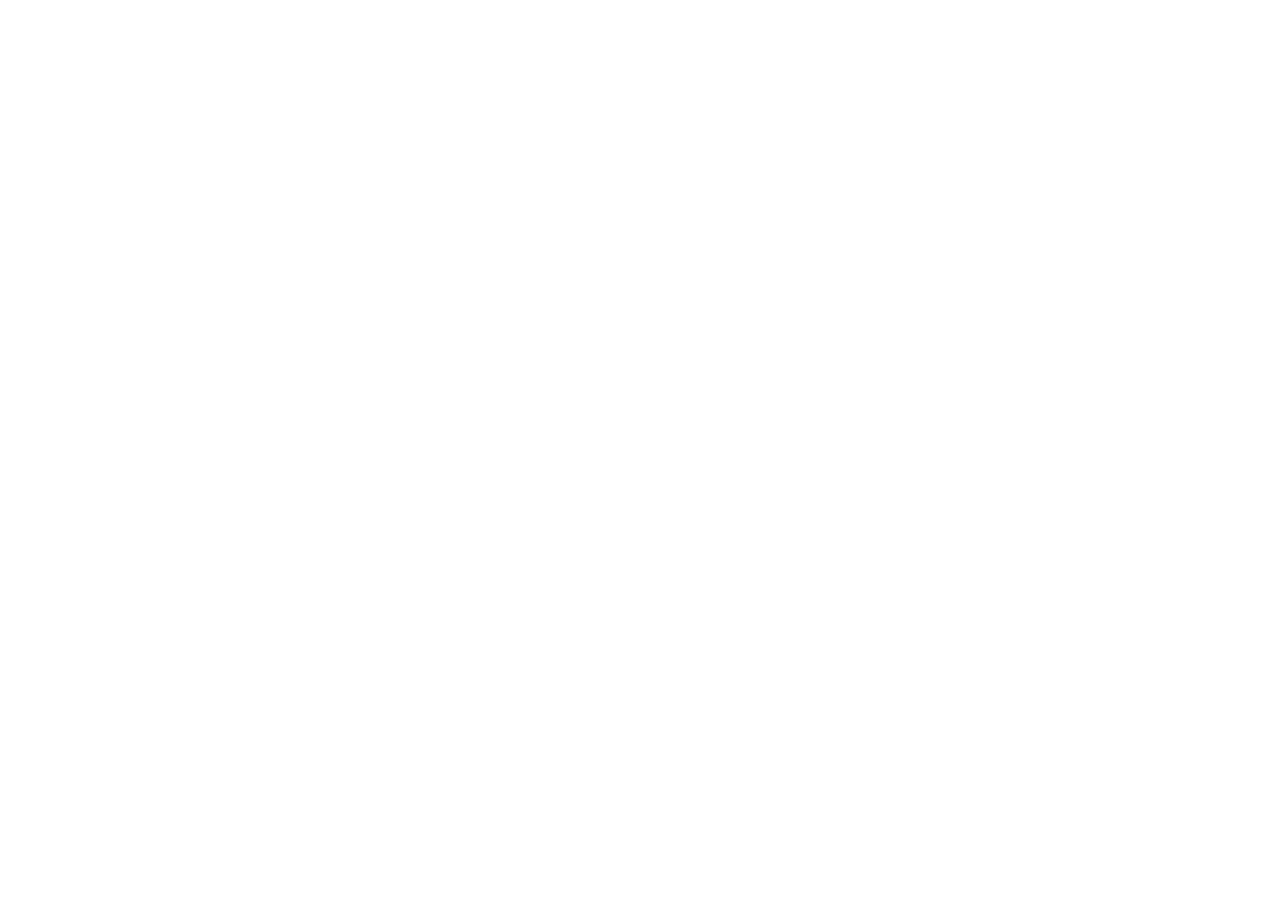
==== index.html @ 613ff3f5 "primer commit" ====
<!DOCTYPE html>
<html lang="es">
<head>
    <meta charset="UTF-8">
    <meta http-equiv="X-UA-Compatible" content="IE=edge">
    <meta name="viewport" content="width=device-width, initial-scale=1.0">
    <link rel="stylesheet" href="css/estilos.css">
    <title>INICIO</title>

</head>
<body>







    <script src="js/main.js"></script>
    
</body>
</html>
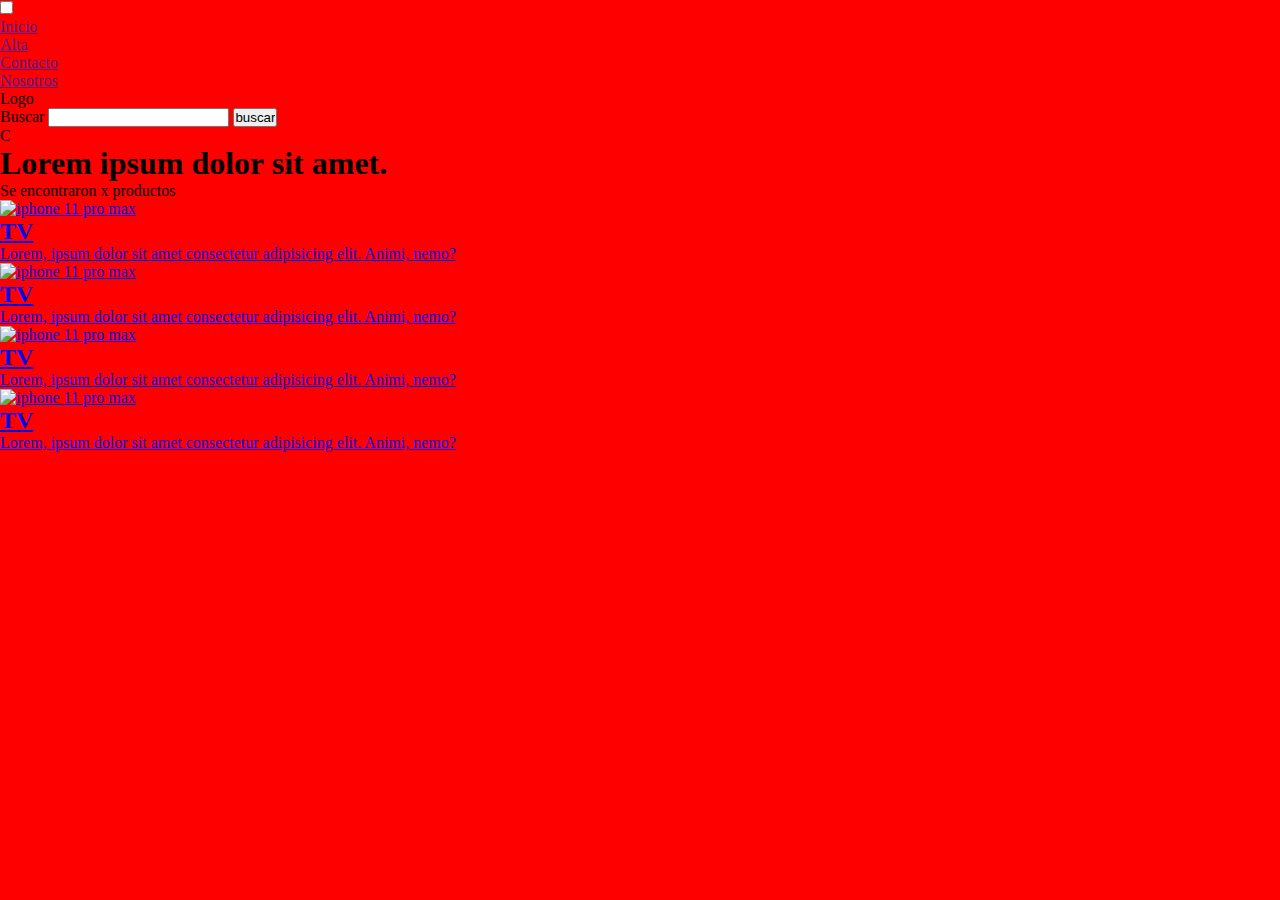
==== commit 8b84a5e3: "terminadas las cards" ====
--- a/index.html
+++ b/index.html
@@ -4,14 +4,165 @@
     <meta charset="UTF-8">
     <meta http-equiv="X-UA-Compatible" content="IE=edge">
     <meta name="viewport" content="width=device-width, initial-scale=1.0">
-    <link rel="stylesheet" href="css/estilos.css">
-    <title>INICIO</title>
+    <link rel="stylesheet" href="css/main.css">
+    <title>Inicio</title>
 
 </head>
 <body>
 
+    <header class="main-header">
+
+        <input type="checkbox"id="menu">
 
 
+        <nav class="nav-bar">
+           <!--  (ul.nav-bar__nav-list>li.nav-bar__nav-link>a.nav-bar__nav-link)*4 -->
+           <ul class="nav-bar__nav-list">
+            <li class="nav-bar__nav-item">
+                <a href="" class="nav-bar__nav-link">Inicio</a>
+            </li>
+           </ul>
+
+           <ul class="nav-bar__nav-list">
+            <li class="nav-bar__nav-item">
+                <a href="" class="nav-bar__nav-link">Alta</a>
+            </li>
+           </ul>
+           
+           <ul class="nav-bar__nav-list">
+            <li class="nav-bar__nav-item">
+                <a href="" class="nav-bar__nav-link">Contacto</a>
+            </li>
+           </ul>
+
+           <ul class="nav-bar__nav-list">
+            <li class="nav-bar__nav-item">
+                <a href="" class="nav-bar__nav-link">Nosotros</a></li>
+           </ul>
+        </nav> <!-- <nav class="nav-bar"></nav> -->
+
+
+        <div class="search-bar">
+            <!-- .search-bar__logo-container+form.search-bar__form-container+.search-bar__carrito-container+.menu-toggle -->
+            <div class="search-bar__logo-container">
+                Logo
+            </div>
+
+            <form action="" class="search-bar__form-container">
+                <label for="busqueda" class="search-bar__form-label">Buscar</label>
+                <input type="search" class="search__form-search" id="busqueda">
+                <input type="submit" class="search__form-submit" value="buscar">
+            </form>
+
+
+
+            <div class="search-bar__carrito-container">
+                C
+            </div>
+
+
+
+            <div class="menu-toggle">
+                <label for="menu" class="menu-toggle__label">
+                    <span class="menu-toggle__top-bread"></span>
+                    <span class="menu-toggle__top-meat"></span>
+                    <span class="menu-toggle__bottom-bread"></span>
+                </label>
+            </div> 
+
+        </div> <!-- <div class="search-bar"></div> -->
+        
+    </header> <!-- </header> -->
+
+
+
+
+
+    <main>
+        <section class="section-cards">
+
+
+
+            <header class="section-cards__header">
+                <h1>Lorem ipsum dolor sit amet.</h1>
+                <p>Se encontraron x productos</p>
+            </header>
+
+
+            <div class="cards-container">
+
+                <a href="#" class="card">
+
+                    <article class="card__article">
+                        <div class="card__image-container">
+                            <img class="card-image" src="img/productos/apple-iphone-11-pro-max.jpg" alt="iphone 11 pro max" >
+                        </div>
+
+                        <div class="card-content">
+                            <h2 class="card__heading">TV</h2>
+                            <div class="card__description">
+                                <p>Lorem, ipsum dolor sit amet consectetur adipisicing elit. Animi, nemo?</p>
+                            </div>
+                        </div>
+                    </article>
+                </a>
+                
+                <a href="#" class="card">
+
+                    <article class="card__article">
+                        <div class="card__image-container">
+                            <img class="card-image" src="img/productos/apple-iphone-11-pro-max.jpg" alt="iphone 11 pro max" >
+                        </div>
+
+                        <div class="card-content">
+                            <h2 class="card__heading">TV</h2>
+                            <div class="card__description">
+                                <p>Lorem, ipsum dolor sit amet consectetur adipisicing elit. Animi, nemo?</p>
+                            </div>
+                        </div>
+                    </article>
+                </a>
+
+                <a href="#" class="card">
+
+                    <article class="card__article">
+                        <div class="card__image-container">
+                            <img class="card-image" src="img/productos/apple-iphone-11-pro-max.jpg" alt="iphone 11 pro max" >
+                        </div>
+
+                        <div class="card-content">
+                            <h2 class="card__heading">TV</h2>
+                            <div class="card__description">
+                                <p>Lorem, ipsum dolor sit amet consectetur adipisicing elit. Animi, nemo?</p>
+                            </div>
+                        </div>
+                    </article>
+                </a>
+
+                <a href="#" class="card">
+
+                    <article class="card__article">
+                        <div class="card__image-container">
+                            <img class="card-image" src="img/productos/apple-iphone-11-pro-max.jpg" alt="iphone 11 pro max" >
+                        </div>
+
+                        <div class="card-content">
+                            <h2 class="card__heading">TV</h2>
+                            <div class="card__description">
+                                <p>Lorem, ipsum dolor sit amet consectetur adipisicing elit. Animi, nemo?</p>
+                            </div>
+                        </div>
+                    </article>
+                </a>
+
+
+            </div> <!-- <div class="cards-container"></div> -->
+
+
+
+
+        </section> <!-- <section class="section-cards"></section> -->
+    </main>
 
 
 
--- a/css/main.css
+++ b/css/main.css
@@ -0,0 +1,12 @@
+*,
+*::before,
+*::after {
+  margin: 0;
+  padding: 0;
+  box-sizing: inherit;
+}
+
+body {
+  box-sizing: border-box;
+  background-color: red;
+}/*# sourceMappingURL=main.css.map */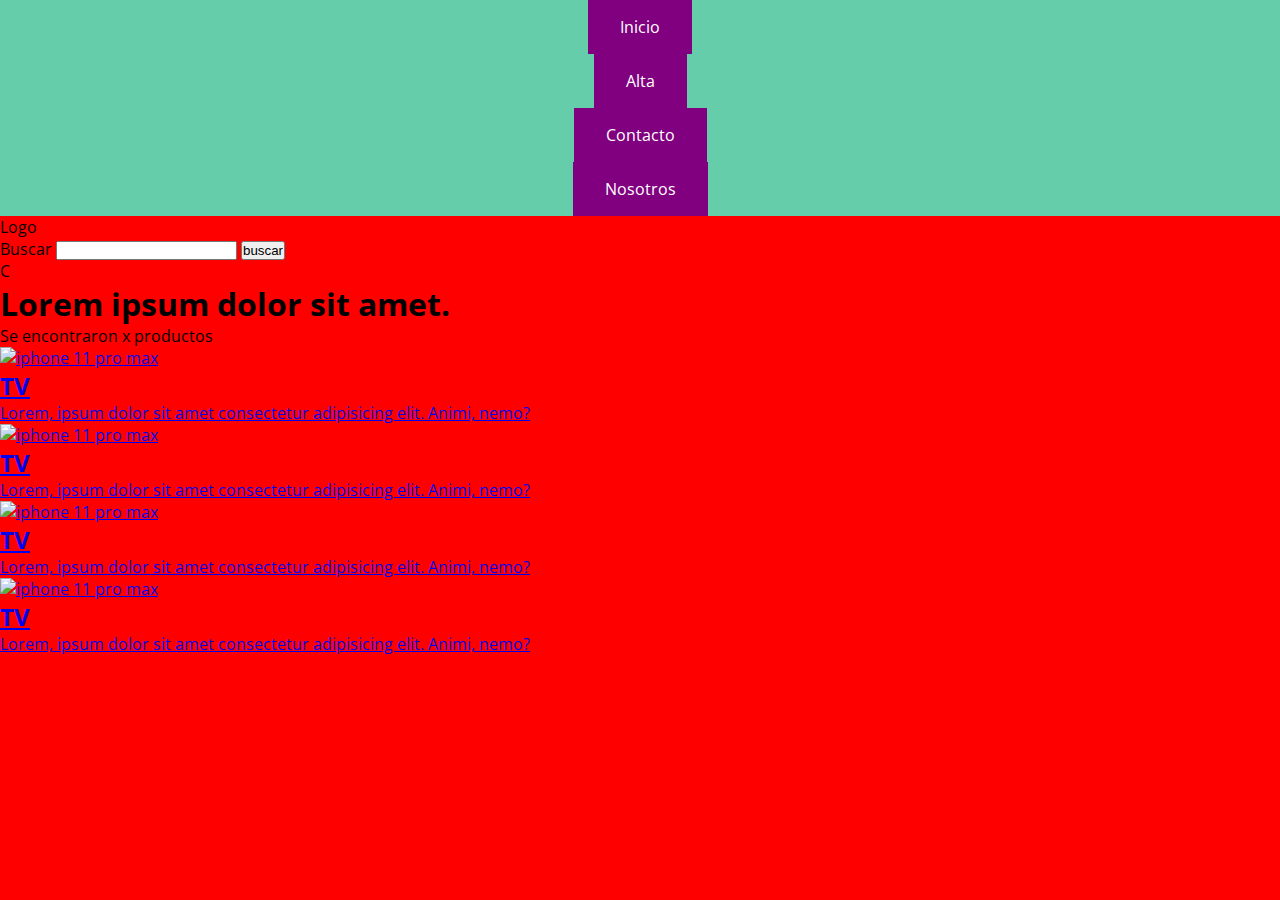
==== commit c154690a: "empezando con el header y nav bar" ====
--- a/index.html
+++ b/index.html
@@ -1,173 +1,169 @@
 <!DOCTYPE html>
 <html lang="es">
-<head>
-    <meta charset="UTF-8">
-    <meta http-equiv="X-UA-Compatible" content="IE=edge">
-    <meta name="viewport" content="width=device-width, initial-scale=1.0">
-    <link rel="stylesheet" href="css/main.css">
+  <head>
+    <meta charset="UTF-8" />
+    <meta http-equiv="X-UA-Compatible" content="IE=edge" />
+    <meta name="viewport" content="width=device-width, initial-scale=1.0" />
+    <link rel="stylesheet" href="css/main.css" />
     <title>Inicio</title>
+  </head>
+  <body>
+    <header class="main-header">
+      <input type="checkbox" id="menu" />
 
-</head>
-<body>
+      <nav class="nav-bar">
+        <!--  (ul.nav-bar__nav-list>li.nav-bar__nav-link>a.nav-bar__nav-link)*4 -->
+        <ul class="nav-bar__nav-list">
+          <li class="nav-bar__nav-item">
+            <a href="" class="nav-bar__nav-link">Inicio</a>
+          </li>
+        </ul>
 
-    <header class="main-header">
+        <ul class="nav-bar__nav-list">
+          <li class="nav-bar__nav-item">
+            <a href="" class="nav-bar__nav-link">Alta</a>
+          </li>
+        </ul>
 
-        <input type="checkbox"id="menu">
+        <ul class="nav-bar__nav-list">
+          <li class="nav-bar__nav-item">
+            <a href="" class="nav-bar__nav-link">Contacto</a>
+          </li>
+        </ul>
 
+        <ul class="nav-bar__nav-list">
+          <li class="nav-bar__nav-item">
+            <a href="" class="nav-bar__nav-link">Nosotros</a>
+          </li>
+        </ul>
+      </nav>
+      <!-- <nav class="nav-bar"></nav> -->
 
-        <nav class="nav-bar">
-           <!--  (ul.nav-bar__nav-list>li.nav-bar__nav-link>a.nav-bar__nav-link)*4 -->
-           <ul class="nav-bar__nav-list">
-            <li class="nav-bar__nav-item">
-                <a href="" class="nav-bar__nav-link">Inicio</a>
-            </li>
-           </ul>
+      <div class="search-bar">
+        <!-- .search-bar__logo-container+form.search-bar__form-container+.search-bar__carrito-container+.menu-toggle -->
+        <div class="search-bar__logo-container">Logo</div>
 
-           <ul class="nav-bar__nav-list">
-            <li class="nav-bar__nav-item">
-                <a href="" class="nav-bar__nav-link">Alta</a>
-            </li>
-           </ul>
-           
-           <ul class="nav-bar__nav-list">
-            <li class="nav-bar__nav-item">
-                <a href="" class="nav-bar__nav-link">Contacto</a>
-            </li>
-           </ul>
+        <form action="" class="search-bar__form-container">
+          <label for="busqueda" class="search-bar__form-label">Buscar</label>
+          <input type="search" class="search__form-search" id="busqueda" />
+          <input type="submit" class="search__form-submit" value="buscar" />
+        </form>
 
-           <ul class="nav-bar__nav-list">
-            <li class="nav-bar__nav-item">
-                <a href="" class="nav-bar__nav-link">Nosotros</a></li>
-           </ul>
-        </nav> <!-- <nav class="nav-bar"></nav> -->
+        <div class="search-bar__carrito-container">C</div>
 
-
-        <div class="search-bar">
-            <!-- .search-bar__logo-container+form.search-bar__form-container+.search-bar__carrito-container+.menu-toggle -->
-            <div class="search-bar__logo-container">
-                Logo
-            </div>
-
-            <form action="" class="search-bar__form-container">
-                <label for="busqueda" class="search-bar__form-label">Buscar</label>
-                <input type="search" class="search__form-search" id="busqueda">
-                <input type="submit" class="search__form-submit" value="buscar">
-            </form>
-
-
-
-            <div class="search-bar__carrito-container">
-                C
-            </div>
-
-
-
-            <div class="menu-toggle">
-                <label for="menu" class="menu-toggle__label">
-                    <span class="menu-toggle__top-bread"></span>
-                    <span class="menu-toggle__top-meat"></span>
-                    <span class="menu-toggle__bottom-bread"></span>
-                </label>
-            </div> 
-
-        </div> <!-- <div class="search-bar"></div> -->
-        
-    </header> <!-- </header> -->
-
-
-
-
+        <div class="menu-toggle">
+          <label for="menu" class="menu-toggle__label">
+            <span class="menu-toggle__top-bread"></span>
+            <span class="menu-toggle__top-meat"></span>
+            <span class="menu-toggle__bottom-bread"></span>
+          </label>
+        </div>
+      </div>
+      <!-- <div class="search-bar"></div> -->
+    </header>
+    <!-- </header> -->
 
     <main>
-        <section class="section-cards">
+      <section class="section-cards">
+        <header class="section-cards__header">
+          <h1>Lorem ipsum dolor sit amet.</h1>
+          <p>Se encontraron x productos</p>
+        </header>
 
+        <div class="cards-container">
+          <a href="#" class="card">
+            <article class="card__article">
+              <div class="card__image-container">
+                <img
+                  class="card-image"
+                  src="img/productos/apple-iphone-11-pro-max.jpg"
+                  alt="iphone 11 pro max"
+                />
+              </div>
 
+              <div class="card-content">
+                <h2 class="card__heading">TV</h2>
+                <div class="card__description">
+                  <p>
+                    Lorem, ipsum dolor sit amet consectetur adipisicing elit.
+                    Animi, nemo?
+                  </p>
+                </div>
+              </div>
+            </article>
+          </a>
 
-            <header class="section-cards__header">
-                <h1>Lorem ipsum dolor sit amet.</h1>
-                <p>Se encontraron x productos</p>
-            </header>
+          <a href="#" class="card">
+            <article class="card__article">
+              <div class="card__image-container">
+                <img
+                  class="card-image"
+                  src="img/productos/apple-iphone-11-pro-max.jpg"
+                  alt="iphone 11 pro max"
+                />
+              </div>
 
+              <div class="card-content">
+                <h2 class="card__heading">TV</h2>
+                <div class="card__description">
+                  <p>
+                    Lorem, ipsum dolor sit amet consectetur adipisicing elit.
+                    Animi, nemo?
+                  </p>
+                </div>
+              </div>
+            </article>
+          </a>
 
-            <div class="cards-container">
+          <a href="#" class="card">
+            <article class="card__article">
+              <div class="card__image-container">
+                <img
+                  class="card-image"
+                  src="img/productos/apple-iphone-11-pro-max.jpg"
+                  alt="iphone 11 pro max"
+                />
+              </div>
 
-                <a href="#" class="card">
+              <div class="card-content">
+                <h2 class="card__heading">TV</h2>
+                <div class="card__description">
+                  <p>
+                    Lorem, ipsum dolor sit amet consectetur adipisicing elit.
+                    Animi, nemo?
+                  </p>
+                </div>
+              </div>
+            </article>
+          </a>
 
-                    <article class="card__article">
-                        <div class="card__image-container">
-                            <img class="card-image" src="img/productos/apple-iphone-11-pro-max.jpg" alt="iphone 11 pro max" >
-                        </div>
+          <a href="#" class="card">
+            <article class="card__article">
+              <div class="card__image-container">
+                <img
+                  class="card-image"
+                  src="img/productos/apple-iphone-11-pro-max.jpg"
+                  alt="iphone 11 pro max"
+                />
+              </div>
 
-                        <div class="card-content">
-                            <h2 class="card__heading">TV</h2>
-                            <div class="card__description">
-                                <p>Lorem, ipsum dolor sit amet consectetur adipisicing elit. Animi, nemo?</p>
-                            </div>
-                        </div>
-                    </article>
-                </a>
-                
-                <a href="#" class="card">
-
-                    <article class="card__article">
-                        <div class="card__image-container">
-                            <img class="card-image" src="img/productos/apple-iphone-11-pro-max.jpg" alt="iphone 11 pro max" >
-                        </div>
-
-                        <div class="card-content">
-                            <h2 class="card__heading">TV</h2>
-                            <div class="card__description">
-                                <p>Lorem, ipsum dolor sit amet consectetur adipisicing elit. Animi, nemo?</p>
-                            </div>
-                        </div>
-                    </article>
-                </a>
-
-                <a href="#" class="card">
-
-                    <article class="card__article">
-                        <div class="card__image-container">
-                            <img class="card-image" src="img/productos/apple-iphone-11-pro-max.jpg" alt="iphone 11 pro max" >
-                        </div>
-
-                        <div class="card-content">
-                            <h2 class="card__heading">TV</h2>
-                            <div class="card__description">
-                                <p>Lorem, ipsum dolor sit amet consectetur adipisicing elit. Animi, nemo?</p>
-                            </div>
-                        </div>
-                    </article>
-                </a>
-
-                <a href="#" class="card">
-
-                    <article class="card__article">
-                        <div class="card__image-container">
-                            <img class="card-image" src="img/productos/apple-iphone-11-pro-max.jpg" alt="iphone 11 pro max" >
-                        </div>
-
-                        <div class="card-content">
-                            <h2 class="card__heading">TV</h2>
-                            <div class="card__description">
-                                <p>Lorem, ipsum dolor sit amet consectetur adipisicing elit. Animi, nemo?</p>
-                            </div>
-                        </div>
-                    </article>
-                </a>
-
-
-            </div> <!-- <div class="cards-container"></div> -->
-
-
-
-
-        </section> <!-- <section class="section-cards"></section> -->
+              <div class="card-content">
+                <h2 class="card__heading">TV</h2>
+                <div class="card__description">
+                  <p>
+                    Lorem, ipsum dolor sit amet consectetur adipisicing elit.
+                    Animi, nemo?
+                  </p>
+                </div>
+              </div>
+            </article>
+          </a>
+        </div>
+        <!-- <div class="cards-container"></div> -->
+      </section>
+      <!-- <section class="section-cards"></section> -->
     </main>
 
-
-
-
     <script src="js/main.js"></script>
-    
-</body>
-</html>+  </body>
+</html>
--- a/css/main.css
+++ b/css/main.css
@@ -1,3 +1,4 @@
+@import url("https://fonts.googleapis.com/css2?family=Open+Sans:wght@400;700&display=swap");
 *,
 *::before,
 *::after {
@@ -9,4 +10,59 @@
 body {
   box-sizing: border-box;
   background-color: red;
+}
+
+body {
+  font-family: "Open sans", sans-serif;
+}
+
+/************************************
+    Estilos del Header
+************************************/
+.main-header {
+  display: flex;
+  flex-direction: column;
+}
+
+#menu {
+  display: none;
+}
+#menu:checked + .nav-bar {
+  display: block;
+}
+#menu:checked ~ .search-bar .menu-toggle__label {
+  background-color: yellow;
+}
+
+/************************************
+    Estilos del NAV BAR
+************************************/
+.nav-bar {
+  background-color: mediumaquamarine;
+}
+.nav-bar__nav-list {
+  display: flex;
+  list-style-type: none;
+  justify-content: center;
+}
+@media (max-width: 768px) {
+  .nav-bar__nav-list {
+    flex-direction: column;
+  }
+}
+.nav-bar__nav-item {
+  text-align: center;
+  background-color: pink;
+}
+.nav-bar__nav-link {
+  display: block;
+  background-color: purple;
+  color: white;
+  padding: 1em 2em;
+  text-decoration: none;
+}
+@media (max-width: 768px) {
+  .nav-bar {
+    display: none;
+  }
 }/*# sourceMappingURL=main.css.map */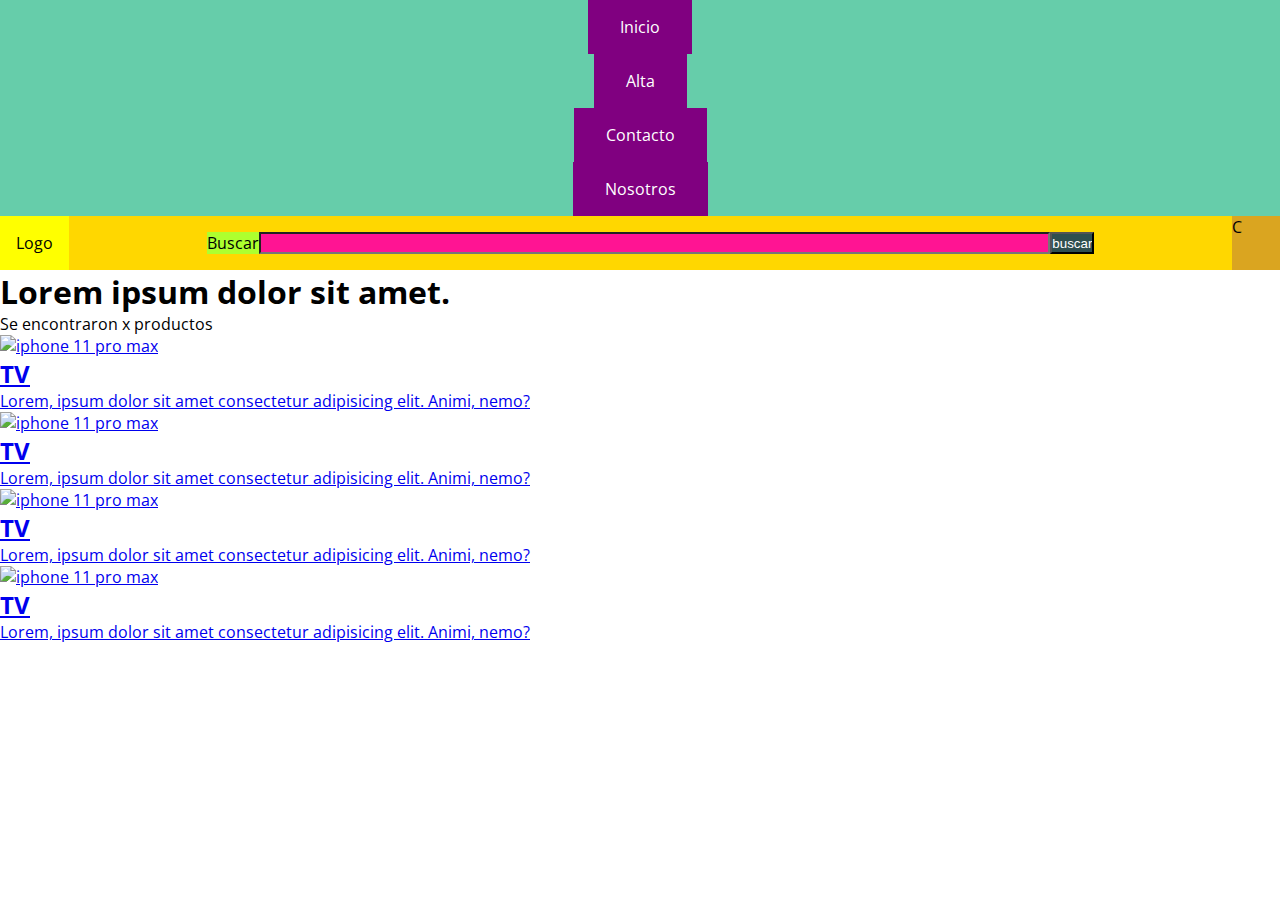
==== commit 306cd9a1: "termine el search bar" ====
--- a/index.html
+++ b/index.html
@@ -45,11 +45,12 @@
 
         <form action="" class="search-bar__form-container">
           <label for="busqueda" class="search-bar__form-label">Buscar</label>
-          <input type="search" class="search__form-search" id="busqueda" />
-          <input type="submit" class="search__form-submit" value="buscar" />
+          <input type="search" class="search-bar__form-search" id="busqueda" />
+          <input type="submit" class="search-bar__form-submit" value="buscar" />
         </form>
 
-        <div class="search-bar__carrito-container">C</div>
+        <div class="search-bar__carrito-container">C
+        </div>
 
         <div class="menu-toggle">
           <label for="menu" class="menu-toggle__label">
--- a/css/main.css
+++ b/css/main.css
@@ -9,7 +9,6 @@
 
 body {
   box-sizing: border-box;
-  background-color: red;
 }
 
 body {
@@ -65,4 +64,40 @@
   .nav-bar {
     display: none;
   }
+}
+
+/************************************
+    Estilos del SEARCH BAR
+************************************/
+.search-bar {
+  background-color: olivedrab;
+  display: flex;
+  justify-content: space-between;
+}
+.search-bar__logo-container, .search-bar__form-container {
+  padding: 1em;
+}
+.search-bar__logo-container {
+  background-color: yellow;
+}
+.search-bar__form-container {
+  background-color: gold;
+  display: flex;
+  flex-basis: 100%;
+  justify-content: center;
+}
+.search-bar__form-label {
+  background-color: greenyellow;
+}
+.search-bar__form-search {
+  background-color: deeppink;
+  width: 70%;
+}
+.search-bar__form-submit {
+  background-color: darkslategray;
+  color: white;
+}
+.search-bar__carrito-container {
+  flex: 0 0 3em;
+  background-color: goldenrod;
 }/*# sourceMappingURL=main.css.map */